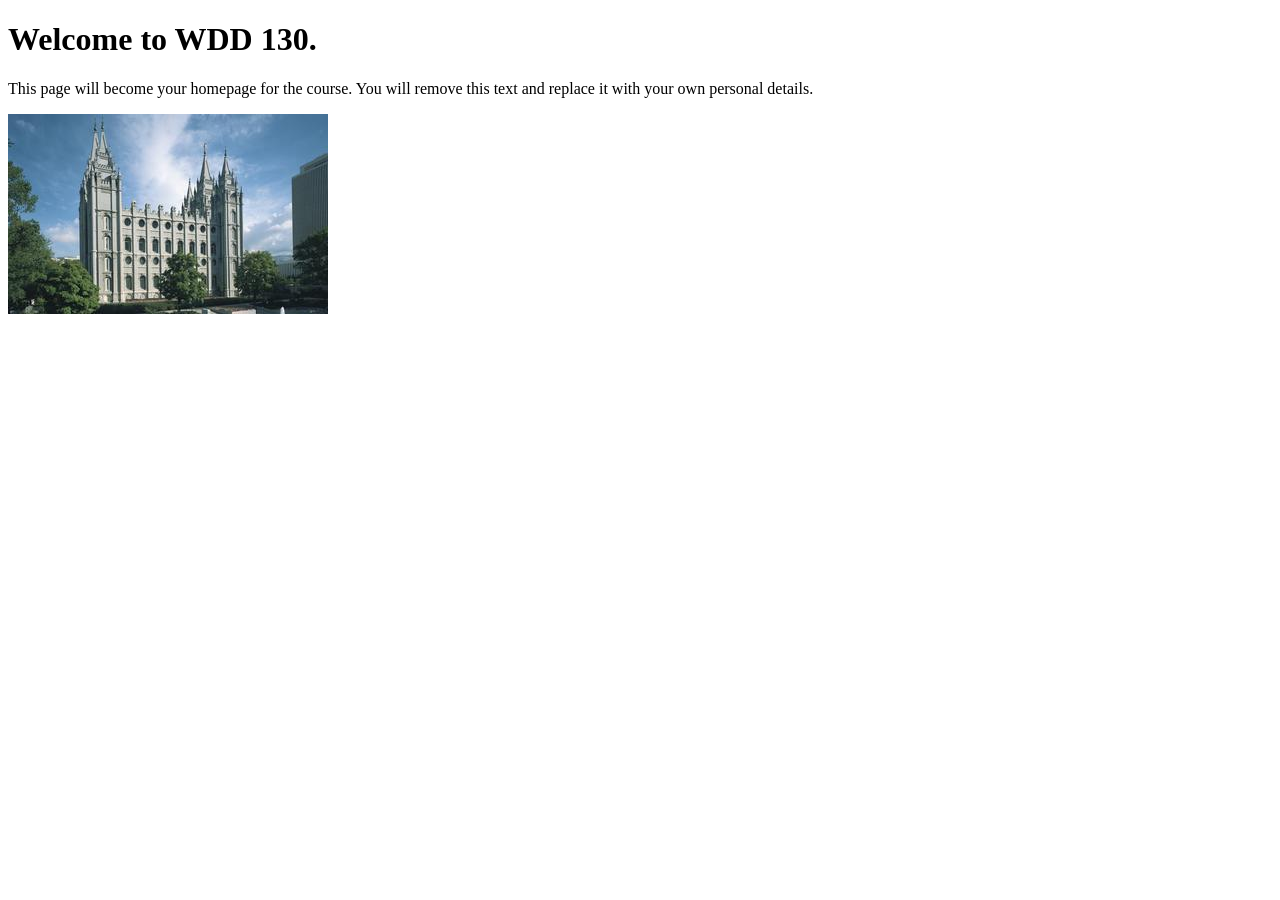
==== index.html @ a0cae5a9 "Initial commit" ====
<!DOCTYPE html>
<html lang="en">
<head>
    <meta charset="UTF-8">
    <meta name="viewport" content="width=device-width, initial-scale=1.0">
    <title>WDD 130 | Personal Homepage</title>
</head>
<body>
    <h1>Welcome to WDD 130.</h1>
    <p>This page will become your homepage for the course. You will remove this text and replace it with your own personal details.</p>

    <img src="images/salt-lake-temple.jpg" alt="The Salt Lake Temple.">
</body>
</html>
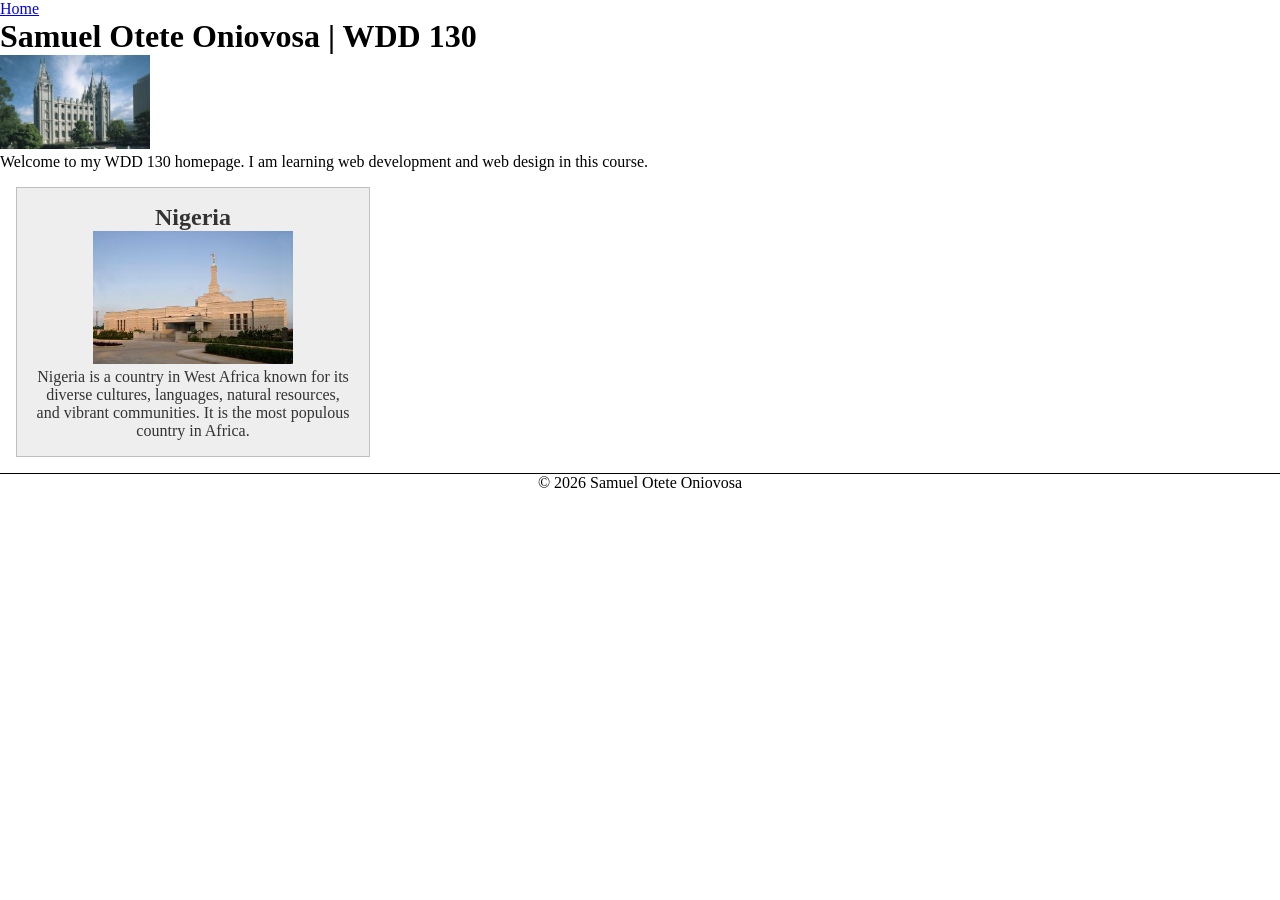
==== commit 2d9321d3: "WK2 Home Page Enhancement" ====
--- a/index.html
+++ b/index.html
@@ -1,14 +1,54 @@
 <!DOCTYPE html>
 <html lang="en">
+
 <head>
     <meta charset="UTF-8">
     <meta name="viewport" content="width=device-width, initial-scale=1.0">
-    <title>WDD 130 | Personal Homepage</title>
+
+    <title>Samuel Otete Oniovosa | WDD 130</title>
+
+    <meta name="description"
+        content="Samuel Otete Oniovosa's WDD 130 homepage for learning web development and web design.">
+    <meta name="author" content="Samuel Otete Oniovosa">
+
+    <link rel="stylesheet" href="styles/styles.css">
 </head>
+
 <body>
-    <h1>Welcome to WDD 130.</h1>
-    <p>This page will become your homepage for the course. You will remove this text and replace it with your own personal details.</p>
 
-    <img src="images/salt-lake-temple.jpg" alt="The Salt Lake Temple.">
+    <header>
+        <nav>
+            <a href="index.html">Home</a>
+        </nav>
+    </header>
+
+    <main>
+        <h1>Samuel Otete Oniovosa | WDD 130</h1>
+
+        <img src="images/salt-lake-temple.jpg" alt="The Salt Lake Temple">
+
+        <p>
+            Welcome to my WDD 130 homepage. I am learning web development
+            and web design in this course.
+        </p>
+    </main>
+
+    <aside>
+        <h2>Nigeria</h2>
+
+        <img src="week01/images/aba-nigeria-temple.jpeg" alt="Aba Nigeria Temple">
+
+        <p>
+            Nigeria is a country in West Africa known for its diverse
+            cultures, languages, natural resources, and vibrant communities.
+            It is the most populous country in Africa.
+        </p>
+    </aside>
+
+    <footer>
+        <p>© 2026 Samuel Otete Oniovosa</p>
+    </footer>
+
 </body>
+
 </html>
--- a/styles/styles.css
+++ b/styles/styles.css
@@ -0,0 +1,38 @@
+* {
+    margin: 0;
+    padding: 0;
+}
+
+main {
+    max-width: 840px;
+}
+
+aside {
+    width: 20rem;
+    margin: 1rem;
+    border: 1px solid rgb(0 0 0 / 0.2);
+    padding: 1rem;
+    background-color: #eee;
+    color: #333;
+    text-align: center;
+}
+
+aside img {
+    width: 200px;
+    height: auto;
+}
+
+main img {
+    width: 150px;
+    height: auto;
+}
+
+p {
+    padding: 0;
+}
+
+footer {
+    margin-top: 15px;
+    border-top: 1px solid #000;
+    text-align: center;
+}
